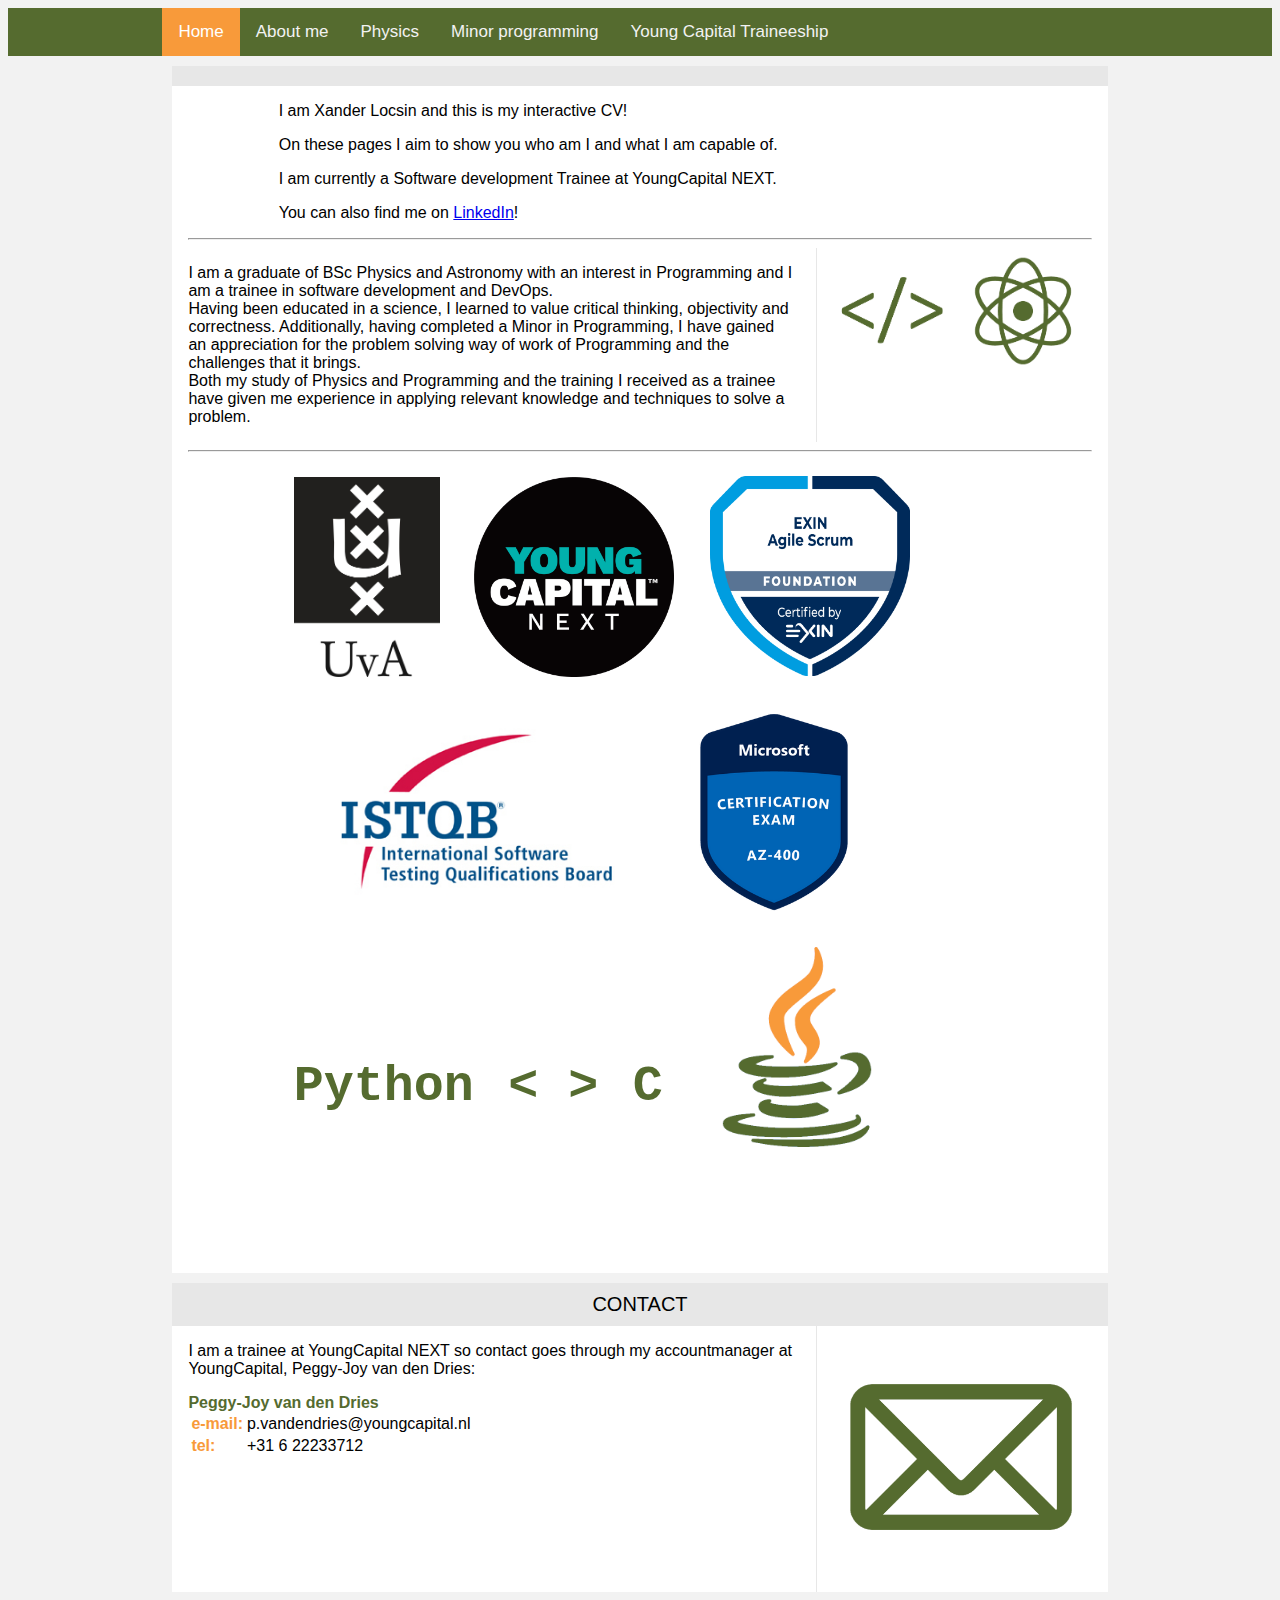
==== code/HTML/index.html @ 314cbc32 "update branch" ====
<!DOCTYPE html>
<html>
<head>
<meta name="viewport" content="width=device-width, initial-scale=1">
<link rel="stylesheet" href="../style/style.css">
<script src="../scripts/script.js"></script>
</head>
<body onresize="allRowResize()">

<div class="topnav">
  <a class="active" href="index.html">Home</a>
  <a href="about.html">About me</a>
  <a href="physics.html">Physics</a>
  <a href="mProg.html">Minor programming</a>
  <a href="YCNt.html">Young Capital Traineeship</a>
</div>

<div class="innerBody">
  <div class="boxContainer">
    <div class="container">
      <div class="boxHeader"> </div>
      <div class="boxContent">
        <div class="introBox">
          <p>I am Xander Locsin and this is my interactive CV!</p>
          <p>On these pages I aim to show you who am I and what I am capable of.</p>
          <p>I am currently a Software development Trainee at YoungCapital NEXT.</p>
          <p>You can also find me on <a href="https://www.linkedin.com/in/xander-locsin-2500a21a1/">LinkedIn</a>! </p>
        </div>
        <hr>
        <div id="introTextRow" class="contentRow">
          <div class="contentLeft">
            <p>
              I am a graduate of BSc Physics and Astronomy with an interest in Programming and I am a trainee in software 
              development and DevOps. <br>
              Having been educated in a science, I learned to value critical thinking, objectivity and correctness. 
              Additionally, having completed a Minor in Programming, 
              I have gained an appreciation for the problem solving way of work of Programming and the challenges that it brings. <br>
              Both my study of Physics and Programming and the training I received as a trainee 
              have given me experience in applying relevant knowledge and techniques to 
              solve a problem.
            </p>
          </div>
          <div class="contentRight"> 
            <img class="smallIcon" src="../../doc/graphics/codeIcon.png"/>
            <img class="smallIcon" src="../../doc/graphics/atomIcon.png" onload="allRowResize()"/>
          </div>
        </div>
        <hr>
        <div class="introBox">
          <img class="indexIcon" src="../../doc/graphics/Hippo_JPG-uvalogo_tag_p.jpg"/>
          <img class="indexIcon" src="../../doc/graphics/YCNEXTIcon.png"/>
          <img class="indexIcon clickImg" src="../../doc/graphics/ASFIcon.png"
            onclick="openInTab('https://mylogin.exin.nl/polarserver.asp?FrameSet=Minimal&ToolName=CertificateCheckTool&Framed=1&LastName=Locsin%20Jr&CertificateNumber=6345574.20797054&ModuleID=630548')"/>
          <img class="indexIcon" src="../../doc/graphics/ISTQBIcon.png"/>
          <img class="indexIcon clickImg" src="../../doc/graphics/AZ400Icon.png"
            onclick="openInTab('https://www.youracclaim.com/badges/5da7164b-98a5-4060-9787-6f11f37332ba?source=linked_in_profile')"/>
          <div class="indexIcon iconProgramText"><b>Python</b></div>
          <div class="indexIcon iconProgramText"><b> < > </b></div>
          <div class="indexIcon iconProgramText"><b> C</b></div>
          <img class="indexIcon" src="../../doc/graphics/JavaIcon.png"/>
        </div>
      </div>
    </div>
  </div>
  <div class="boxContainer">
    <div class="container">
      <div class="boxHeader"> CONTACT </div>
      <div class="boxContent">
        <div id="introTextRow" class="contentRow">
          <div class="contentLeft">
            <p>
              I am a trainee at YoungCapital NEXT so contact goes through my accountmanager at YoungCapital, Peggy-Joy van den Dries:
            </p>
            <b class="smallTitle">Peggy-Joy van den Dries</b><br>
            <table>
              <tr>
                <td><b>e-mail:</b></td>
                <td>p.vandendries@youngcapital.nl</td>
              </tr>
              <tr>
                <td><b>tel:</b></td>
                <td>+31 6 22233712</td>
              </tr>
            </table>
          </div>
          <div class="contentRight">
            <img id="atomIcon" src="../../doc/graphics/mailIcon.png" onload="allRowResize()"/>
          </div>
        </div>
      </div>
    </div>
  </div>
</div>

</body>
<script>window.onload=allRowResize()</script>
</html>
---- code/style/style.css ----
/**
 * style.css
 *
 * Defines the styling for elements in progProject.html
 *
 * Author: Xander Locsin
 */

/* ------------------------ PAGE LAYOUT ------------------------------------- */
body {
  background-color: #F2F2F2;
  font-family: sans-serif;
  height: fit-content;
}

b {
  color: #f89a3a;;
}

h3 {
  color: darkolivegreen;
}

.smallTitle {
  color: darkolivegreen;
}

.topnav {
  overflow: hidden;
  background-color: darkolivegreen;
  /* #294b98; */
  padding-left: calc(35% - 288px);
  padding-right: calc(35% - 288px);
}

.topnav a {
  float: left;
  color: #f2f2f2;
  text-align: center;
  padding: 14px 16px;
  text-decoration: none;
  font-size: 17px;
}

.topnav a:hover {
  background-color: #ddd;
  color: black;
}

.topnav a.active {
  background-color: #f89a3a;
  color: white;
}

.fullImage {
  max-width: 100%;
  max-height: 100%;
}

.programText {
  font-family: 'Courier New', Courier, monospace;
  font-size: 50px;
  text-align: center;
}

.programText b{
  color: darkolivegreen;
}

.center {
  display: block;
  margin-left: auto;
  margin-right: auto;
}

.clickImg {
  padding: 1px;
}

.clickImg:hover {
  padding: 0px;
  border-style: solid;
  border-width: 1px;
  border-color: green;
}

.navElement {
  display: none;
}

.innerVisible {
  display: block;
}

.innerNav {
  overflow: hidden;
  background-color: darkolivegreen;
  /* #294b98; */
  padding-left: calc(35% - 288px);
  padding-right: calc(35% - 288px);
}

.innerNav div {
  float: left;
  color: #f2f2f2;
  text-align: center;
  padding: 14px 16px;
  text-decoration: none;
  font-size: 17px;
}

.innerNav div:hover {
  background-color: #ddd;
  color: black;
}

.innerNav div.innerActiveButton {
  background-color: #f89a3a;
  color: white;
}

/* ---------------------- Containers -------------------------- */
.innerBody{
  padding-left: calc(35% - 288px);
  padding-right: calc(35% - 288px);
  /* 288px is 15% of 1920px
  initially 35% -288px is a 20% padding 
  if 35% ends up less than 288px then padding is 0 */
}

.boxContainer{
  min-width: 300px;
  width: 100%;
}

.container {
  background-color: white;
  margin: 10px;
  /* border: 1px solid #c5c5c5; */
  /* float:left; */
  min-width: 200px;
}
  
.boxHeader {
  background-color: #e7e7e7;
  padding: 10px;
  text-align: center;
  font-size: 20px;
}
  
.boxContent {
  padding-left: 16px;
  padding-right: 16px;
  display: inline-block;
  width: calc(100% - 32px);
  height: fit-content;
}

.contentRow {
  height: fit-content;
}

.contentLeft {
  padding-right: 20px;
  width: calc(45% - 25px);
  height: 100%;
  display: inline-block;
  border-right-style: solid;
  border-right-width: 1px;
  border-right-color: #e7e7e7;
}

.contentRight{
  width: 54%;
  height: fit-content;
  float: right;
}

.introBox {
  width: 80%;
  padding-left: 10%;
  padding-right: 10%;
}


/* --------------------------------- Homepage/Index  -------------------- */
.smallIcon {
  min-width: 100px;
  max-width: 48%;
}

.indexIcon {
  height: 200px;
  margin: 15px;
}

#introTextRow div.contentLeft {
  width: calc(70% - 25px);
}
#introTextRow div.contentRight {
  width: 29%;
}

#contactRow div.contentLeft {
  width: calc(70% - 25px);
}

#contactRow div.contentRight {
  width: 29%;
}

.iconProgramText {
  display: inline-block;
  font-family: 'Courier New', Courier, monospace;
  font-size: 50px;
  vertical-align: middle;
}

.iconProgramText b{
  color: darkolivegreen;
}

/* --------------------------------- About page  -------------------- */

#selfPicture {
  height: 250px;
  max-height: 100%;
  margin: 20px;
}

#selfPicture2 {
  width: 200px;
  margin: 20px;
}

.houseRender {
  width: 32%;
  display: inline-block;
  min-width: 150px;
}

.animationRender {
  width: 49%;
  min-width: 150px;
}

.drawing {
  max-width: 48%;
  max-height: 300px;
}

.aboutRow {
  display: none;
  /* height: 480px; */
}

/* overwrite widths of contentLeft in divs of class aboutRow */
.aboutRow div.contentLeft {
  width: calc(40% - 25px);
}
.aboutRow div.contentRight {
  width: 59%;
}

#danceImg1 {
  width: 100%;
}

#guitarIcon {
  width: 50%;
}



/* -------------------------- Physics --------------------------------- */
#physicsIntroRow div.contentLeft {
  width: calc(70% - 25px);
}

#physicsIntroRow div.contentRight {
  width: 29%;
}

#atomIcon {
  max-width: 100%;
  max-height: 100%;
}

/* ----------------------------- mprog ---------------------------- */

#dataprocessingImg {
  max-width: 100%;
}

/* --------------------------YCNEXT ------------ */
#YCNIntro div.contentLeft {
  width: calc(70% - 25px);
}

#YCNIntro div.contentRight {
  width: 29%;
}

#YCNEXTIcon {
  max-width: 80%;
}

.basicTrainingRow {
  padding-bottom: 20px;
}

.progIcon {
  height: 80px;
}

.certificateIcon {
  height: 160px;
  width: 160px;
}

#ISTQBIcon {
  height: 160px;
}
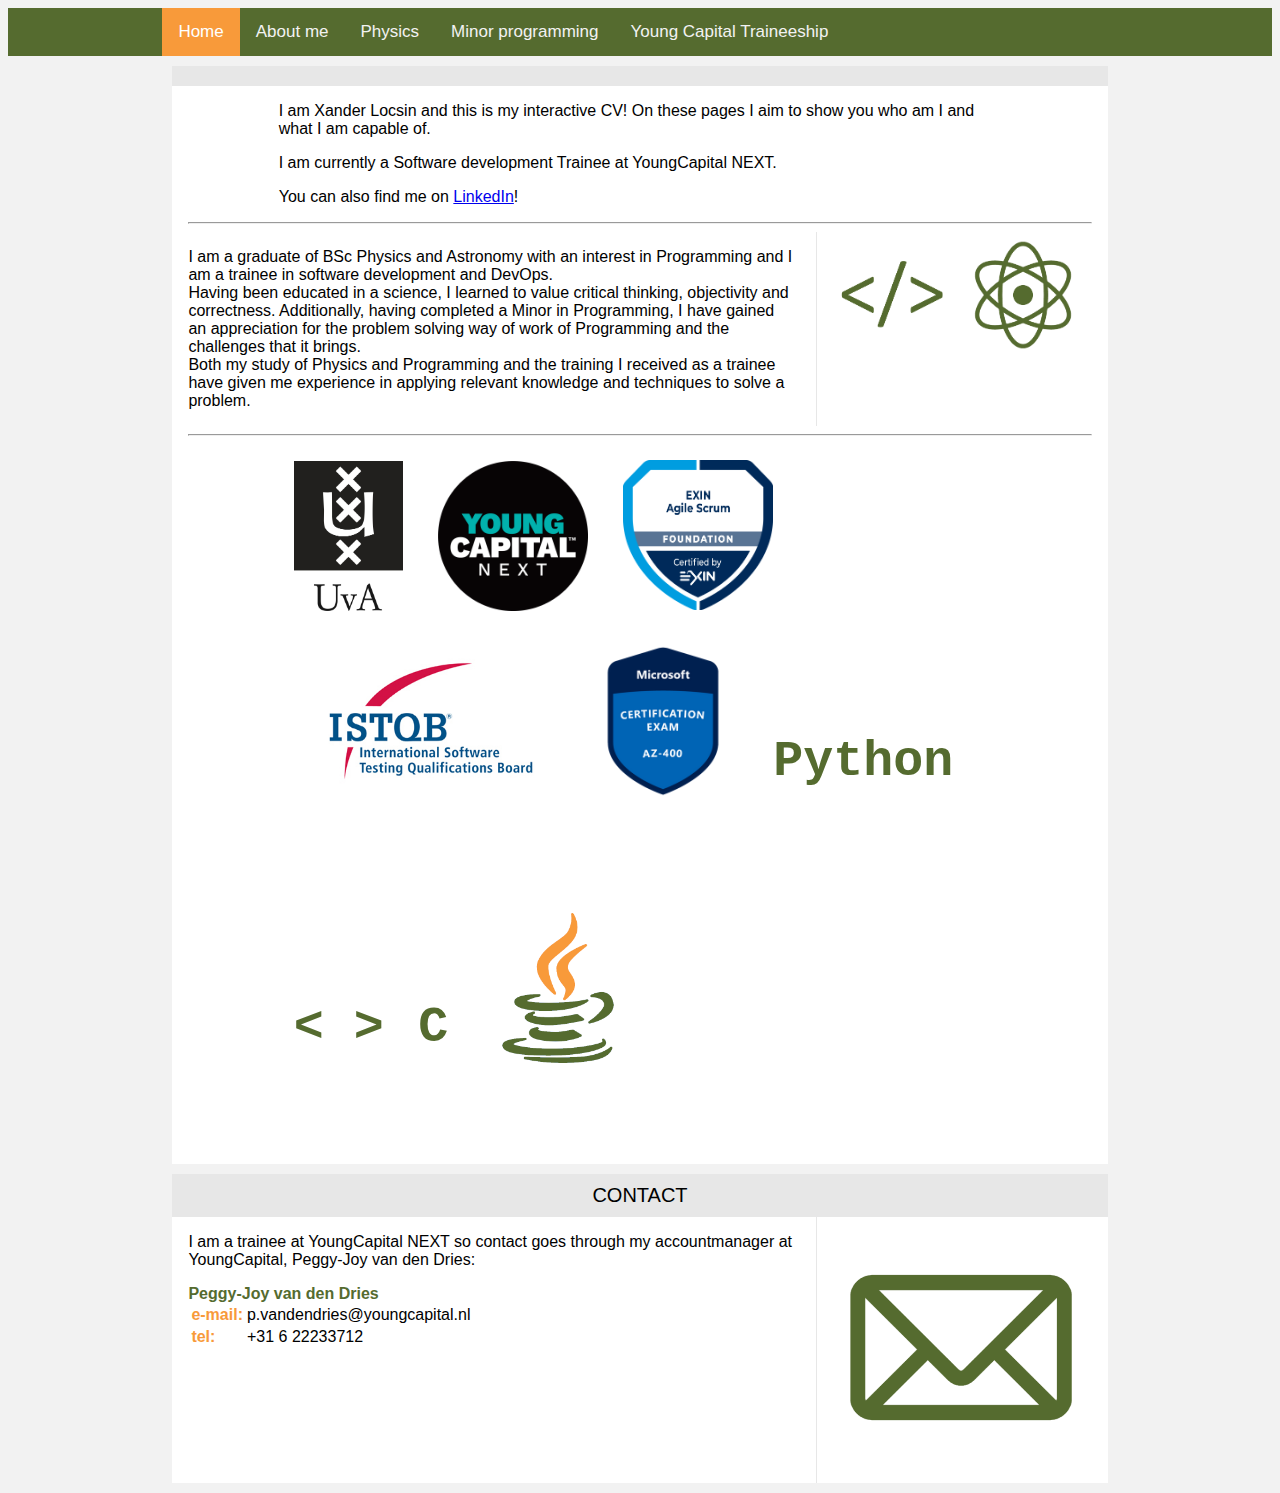
==== commit be27aca3: "text rewrite DevOps" ====
--- a/code/HTML/index.html
+++ b/code/HTML/index.html
@@ -21,8 +21,10 @@
       <div class="boxHeader"> </div>
       <div class="boxContent">
         <div class="introBox">
-          <p>I am Xander Locsin and this is my interactive CV!</p>
-          <p>On these pages I aim to show you who am I and what I am capable of.</p>
+          <p>
+            I am Xander Locsin and this is my interactive CV! 
+            On these pages I aim to show you who am I and what I am capable of.
+          </p>
           <p>I am currently a Software development Trainee at YoungCapital NEXT.</p>
           <p>You can also find me on <a href="https://www.linkedin.com/in/xander-locsin-2500a21a1/">LinkedIn</a>! </p>
         </div>
--- a/code/style/style.css
+++ b/code/style/style.css
@@ -190,7 +190,7 @@
 }
 
 .indexIcon {
-  height: 200px;
+  height: 150px;
   margin: 15px;
 }
 
@@ -310,7 +310,7 @@
 }
 
 .progIcon {
-  height: 80px;
+  height: 60px;
 }
 
 .certificateIcon {
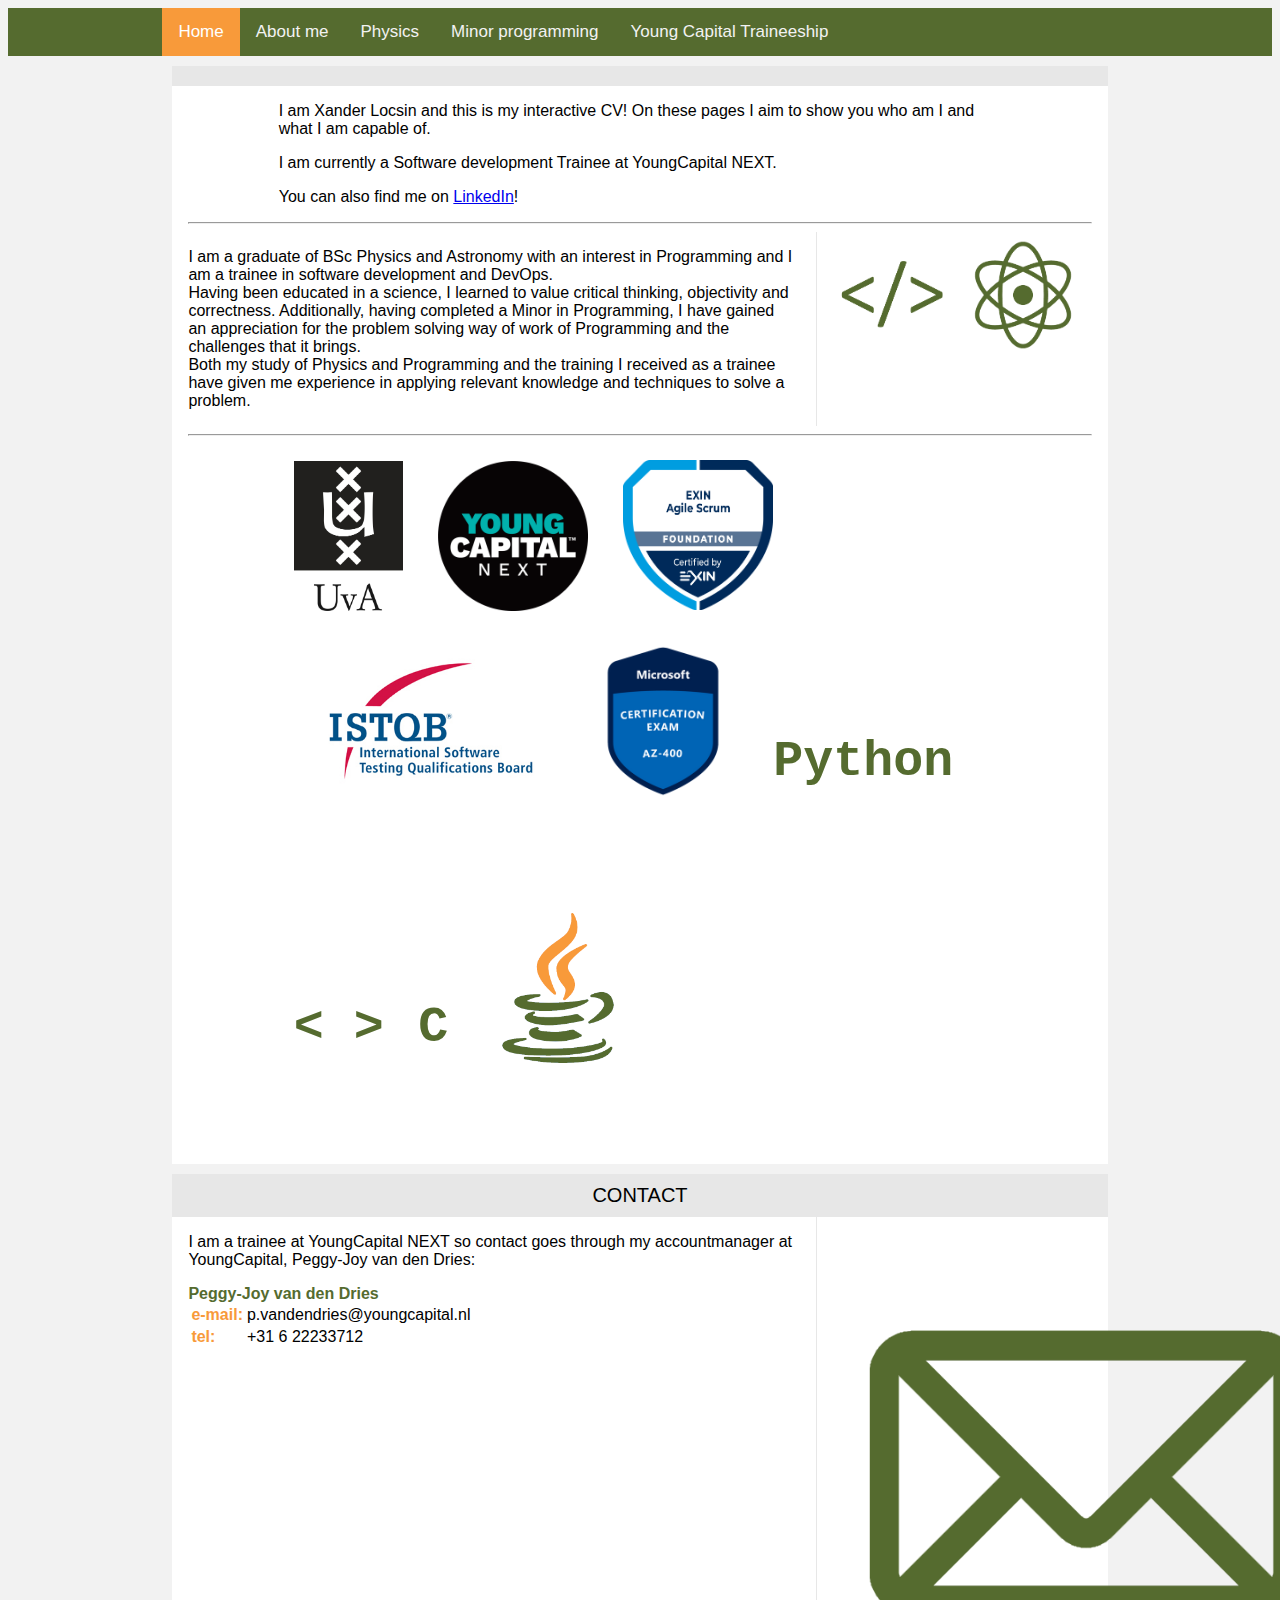
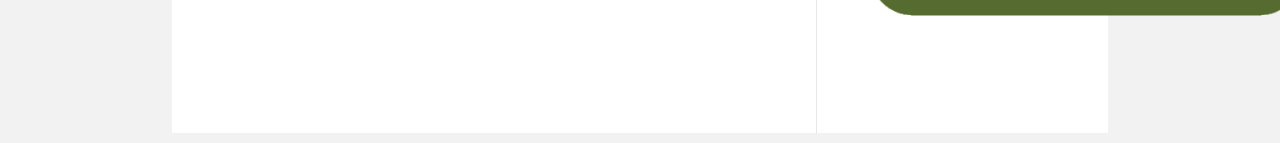
==== commit a85c5aec: "all images in a contentrow now have onload function to match heights only on their own row" ====
--- a/code/HTML/index.html
+++ b/code/HTML/index.html
@@ -44,7 +44,7 @@
           </div>
           <div class="contentRight"> 
             <img class="smallIcon" src="../../doc/graphics/codeIcon.png"/>
-            <img class="smallIcon" src="../../doc/graphics/atomIcon.png" onload="allRowResize()"/>
+            <img class="smallIcon" src="../../doc/graphics/atomIcon.png" onload="matchHeight(this.parentNode.parentNode);"/>
           </div>
         </div>
         <hr>
@@ -86,7 +86,7 @@
             </table>
           </div>
           <div class="contentRight">
-            <img id="atomIcon" src="../../doc/graphics/mailIcon.png" onload="allRowResize()"/>
+            <img src="../../doc/graphics/mailIcon.png" onload="matchHeight(this.parentNode.parentNode);"/>
           </div>
         </div>
       </div>
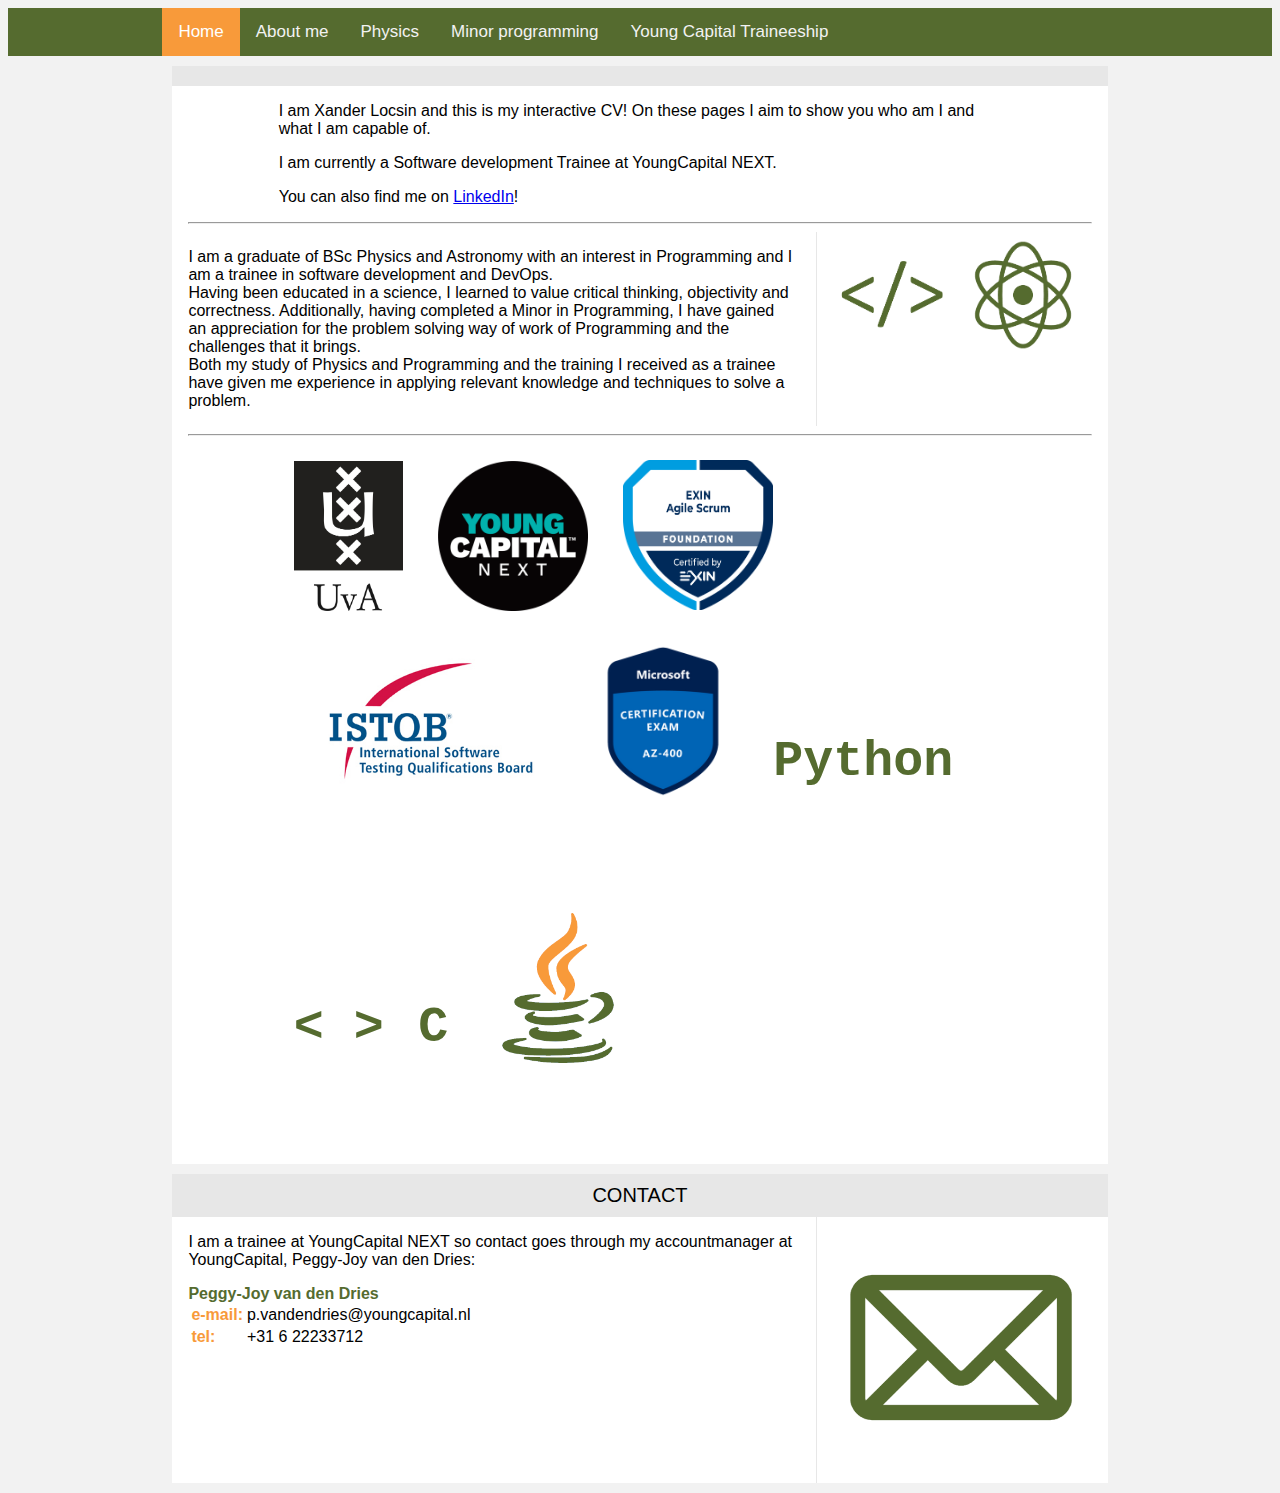
==== commit cccb1b8d: "contactIcon styling fix" ====
--- a/code/HTML/index.html
+++ b/code/HTML/index.html
@@ -86,7 +86,7 @@
             </table>
           </div>
           <div class="contentRight">
-            <img src="../../doc/graphics/mailIcon.png" onload="matchHeight(this.parentNode.parentNode);"/>
+            <img id="contactIcon" src="../../doc/graphics/mailIcon.png" onload="matchHeight(this.parentNode.parentNode);"/>
           </div>
         </div>
       </div>
--- a/code/style/style.css
+++ b/code/style/style.css
@@ -220,6 +220,11 @@
   color: darkolivegreen;
 }
 
+#contactIcon {
+  max-width: 100%;
+  max-height: 100%;
+}
+
 /* --------------------------------- About page  -------------------- */
 
 #selfPicture {
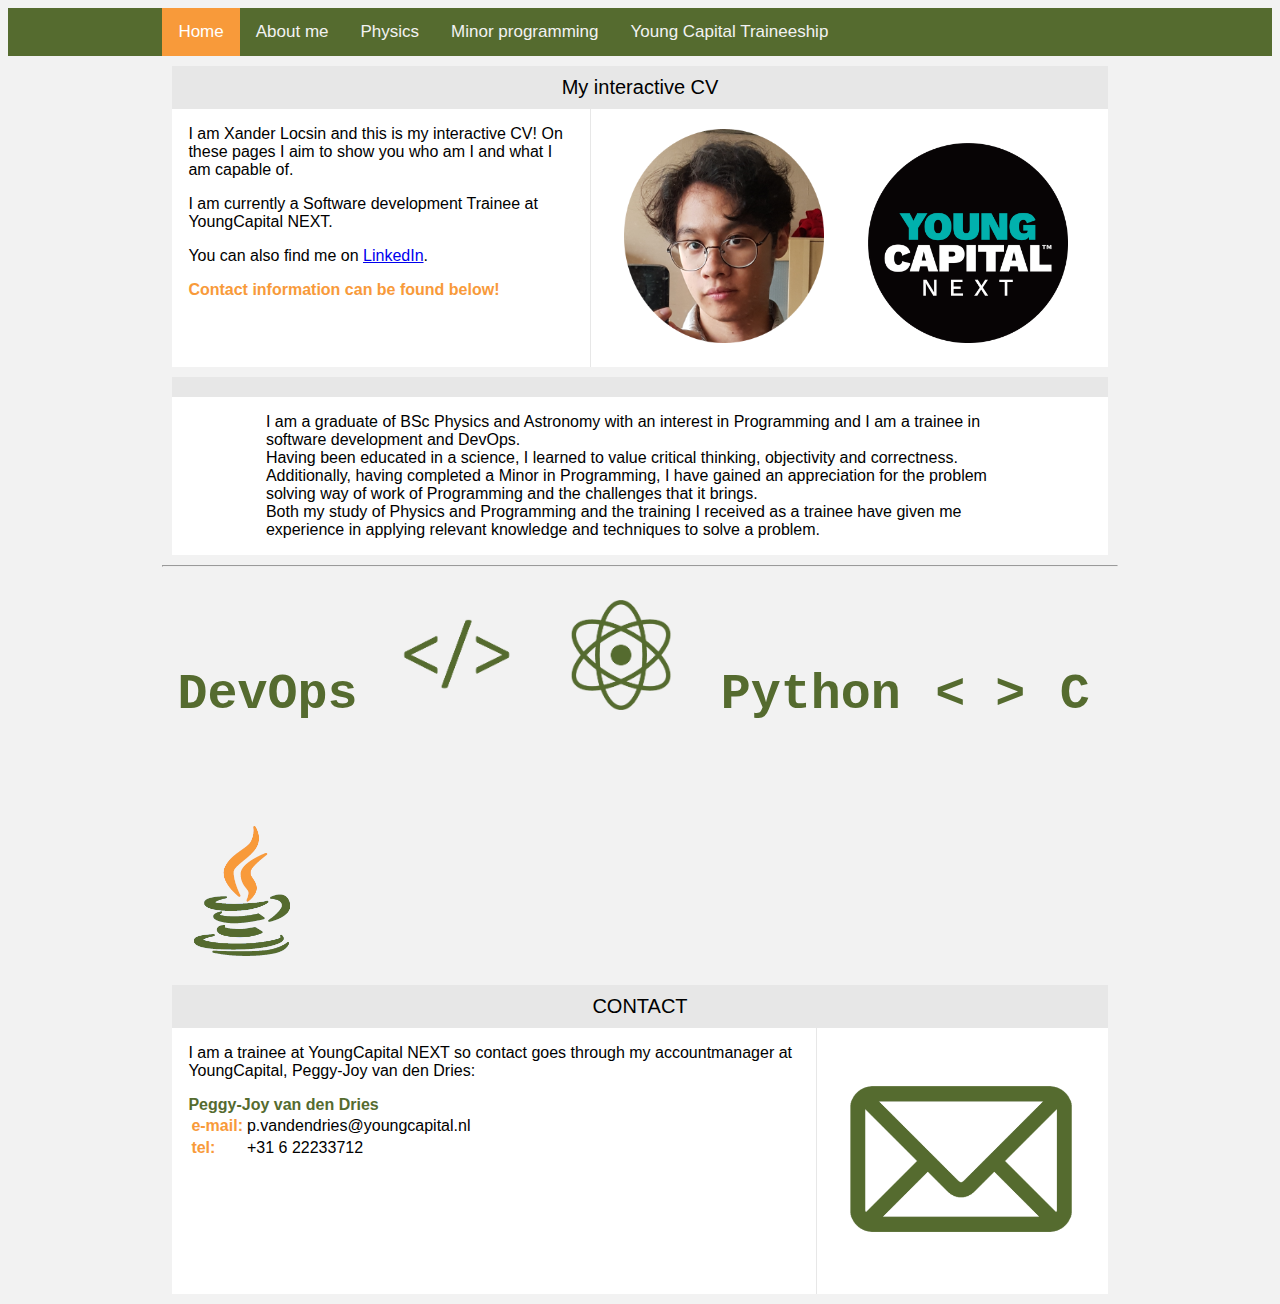
==== commit d2d47c57: "restructured index page, shortened text on mprog and physics" ====
--- a/code/HTML/index.html
+++ b/code/HTML/index.html
@@ -18,52 +18,59 @@
 <div class="innerBody">
   <div class="boxContainer">
     <div class="container">
-      <div class="boxHeader"> </div>
+      <div class="boxHeader"> My interactive CV</div>
       <div class="boxContent">
-        <div class="introBox">
-          <p>
-            I am Xander Locsin and this is my interactive CV! 
-            On these pages I aim to show you who am I and what I am capable of.
-          </p>
-          <p>I am currently a Software development Trainee at YoungCapital NEXT.</p>
-          <p>You can also find me on <a href="https://www.linkedin.com/in/xander-locsin-2500a21a1/">LinkedIn</a>! </p>
-        </div>
-        <hr>
-        <div id="introTextRow" class="contentRow">
+        <div class="contentRow">
           <div class="contentLeft">
             <p>
-              I am a graduate of BSc Physics and Astronomy with an interest in Programming and I am a trainee in software 
-              development and DevOps. <br>
-              Having been educated in a science, I learned to value critical thinking, objectivity and correctness. 
-              Additionally, having completed a Minor in Programming, 
-              I have gained an appreciation for the problem solving way of work of Programming and the challenges that it brings. <br>
-              Both my study of Physics and Programming and the training I received as a trainee 
-              have given me experience in applying relevant knowledge and techniques to 
-              solve a problem.
+              I am Xander Locsin and this is my interactive CV! 
+              On these pages I aim to show you who am I and what I am capable of.
             </p>
+            <p>I am currently a Software development Trainee at YoungCapital NEXT.</p>
+            <p>You can also find me on <a href="https://www.linkedin.com/in/xander-locsin-2500a21a1/">LinkedIn</a>. </p>
+            <p><b>Contact information can be found below!</b></p>
           </div>
           <div class="contentRight"> 
-            <img class="smallIcon" src="../../doc/graphics/codeIcon.png"/>
-            <img class="smallIcon" src="../../doc/graphics/atomIcon.png" onload="matchHeight(this.parentNode.parentNode);"/>
+            <img id="selfPicture2" src="../../doc/graphics/selfPicture2.png" onload="matchHeight(this.parentNode.parentNode);"/>
+            <img id="selfPicture2" src="../../doc/graphics/YCNEXTIcon.png"/>
           </div>
-        </div>
-        <hr>
-        <div class="introBox">
-          <img class="indexIcon" src="../../doc/graphics/Hippo_JPG-uvalogo_tag_p.jpg"/>
-          <img class="indexIcon" src="../../doc/graphics/YCNEXTIcon.png"/>
-          <img class="indexIcon clickImg" src="../../doc/graphics/ASFIcon.png"
-            onclick="openInTab('https://mylogin.exin.nl/polarserver.asp?FrameSet=Minimal&ToolName=CertificateCheckTool&Framed=1&LastName=Locsin%20Jr&CertificateNumber=6345574.20797054&ModuleID=630548')"/>
-          <img class="indexIcon" src="../../doc/graphics/ISTQBIcon.png"/>
-          <img class="indexIcon clickImg" src="../../doc/graphics/AZ400Icon.png"
-            onclick="openInTab('https://www.youracclaim.com/badges/5da7164b-98a5-4060-9787-6f11f37332ba?source=linked_in_profile')"/>
-          <div class="indexIcon iconProgramText"><b>Python</b></div>
-          <div class="indexIcon iconProgramText"><b> < > </b></div>
-          <div class="indexIcon iconProgramText"><b> C</b></div>
-          <img class="indexIcon" src="../../doc/graphics/JavaIcon.png"/>
         </div>
       </div>
     </div>
+
+    <div class="container">
+      <div class="boxHeader"> </div>
+      <div class="boxContent introBox">
+        <p>
+          I am a graduate of BSc Physics and Astronomy with an interest in Programming and I am a trainee in software 
+          development and DevOps. <br>
+          Having been educated in a science, I learned to value critical thinking, objectivity and correctness. 
+          Additionally, having completed a Minor in Programming, 
+          I have gained an appreciation for the problem solving way of work of Programming and the challenges that it brings. <br>
+          Both my study of Physics and Programming and the training I received as a trainee 
+          have given me experience in applying relevant knowledge and techniques to 
+          solve a problem.
+        </p>
+      </div>
+    </div>
   </div>
+  <hr>
+  
+  <div class="indexIcon iconProgramText"><b>DevOps</b></div>
+  <img class="indexIcon" src="../../doc/graphics/codeIcon.png"/>
+  <img class="indexIcon" src="../../doc/graphics/atomIcon.png"/>
+  <!-- <img class="indexIcon" src="../../doc/graphics/Hippo_JPG-uvalogo_tag_p.jpg"/>
+  <img class="indexIcon" src="../../doc/graphics/YCNEXTIcon.png"/>
+  <img class="indexIcon clickImg" src="../../doc/graphics/ASFIcon.png"
+    onclick="openInTab('https://mylogin.exin.nl/polarserver.asp?FrameSet=Minimal&ToolName=CertificateCheckTool&Framed=1&LastName=Locsin%20Jr&CertificateNumber=6345574.20797054&ModuleID=630548')"/>
+  <img class="indexIcon" src="../../doc/graphics/ISTQBIcon.png"/>
+  <img class="indexIcon clickImg" src="../../doc/graphics/AZ400Icon.png"
+    onclick="openInTab('https://www.youracclaim.com/badges/5da7164b-98a5-4060-9787-6f11f37332ba?source=linked_in_profile')"/> -->
+  <div class="indexIcon iconProgramText"><b>Python</b></div>
+  <div class="indexIcon iconProgramText"><b> < > </b></div>
+  <div class="indexIcon iconProgramText"><b> C</b></div>
+  <img class="indexIcon" src="../../doc/graphics/JavaIcon.png"/>
+
   <div class="boxContainer">
     <div class="container">
       <div class="boxHeader"> CONTACT </div>
--- a/code/style/style.css
+++ b/code/style/style.css
@@ -190,7 +190,7 @@
 }
 
 .indexIcon {
-  height: 150px;
+  height: 130px;
   margin: 15px;
 }
 
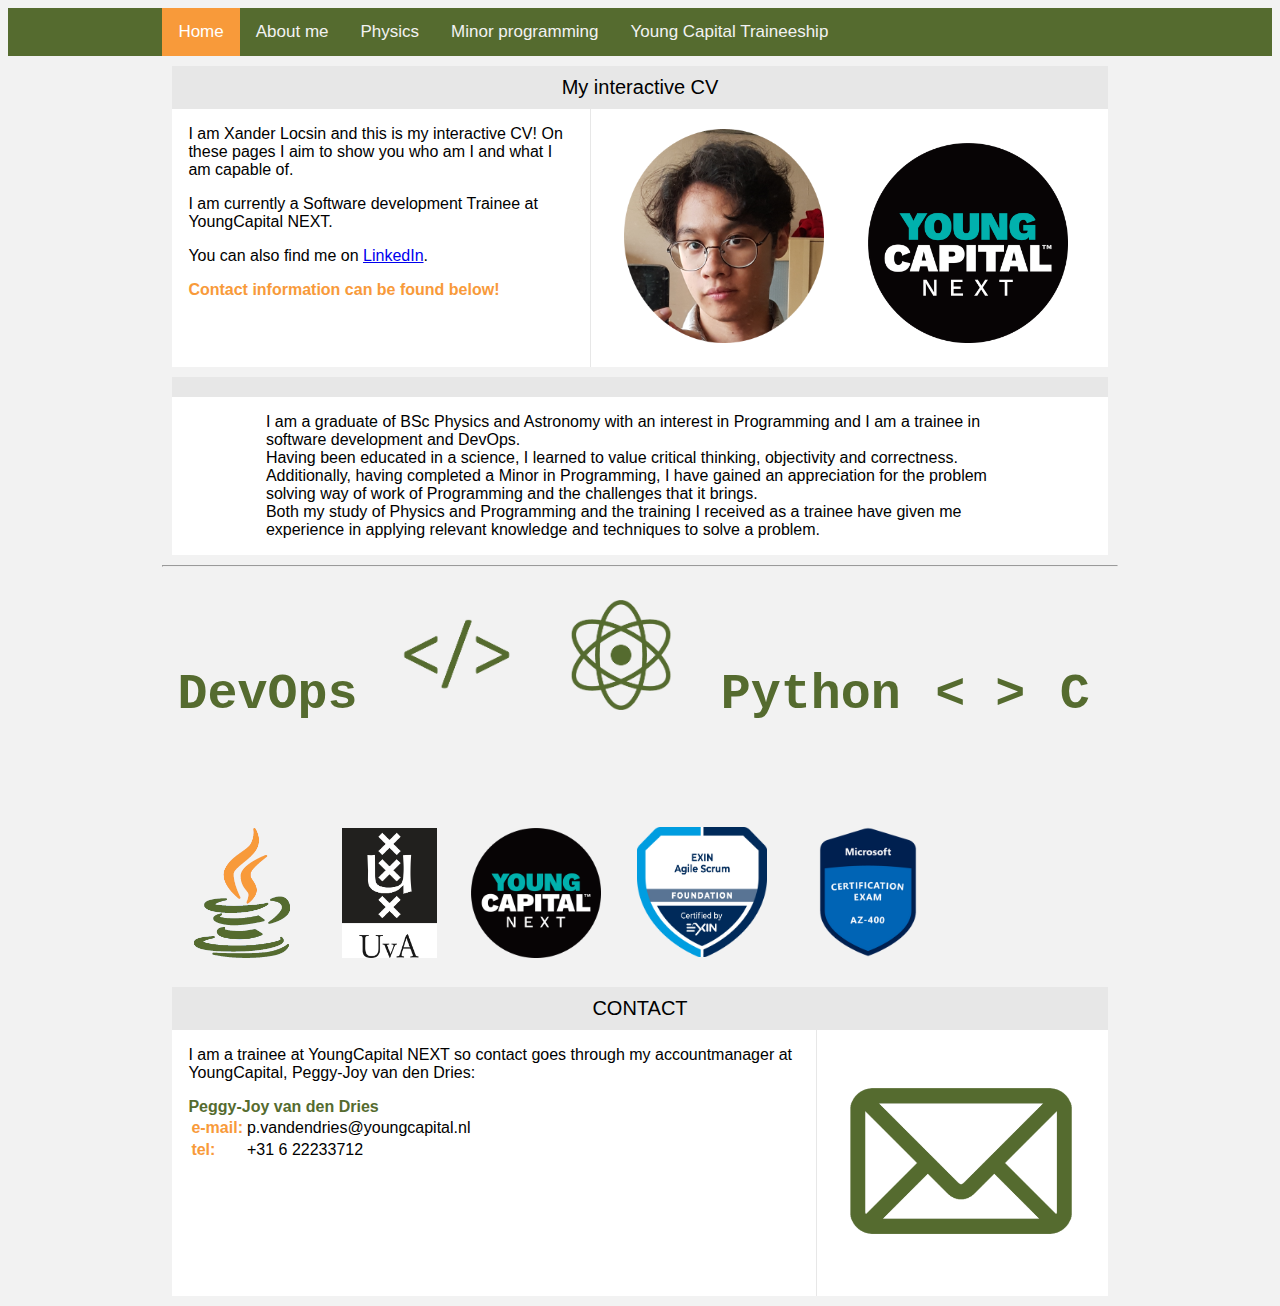
==== commit 4080a693: "more text reductions" ====
--- a/code/HTML/index.html
+++ b/code/HTML/index.html
@@ -59,17 +59,16 @@
   <div class="indexIcon iconProgramText"><b>DevOps</b></div>
   <img class="indexIcon" src="../../doc/graphics/codeIcon.png"/>
   <img class="indexIcon" src="../../doc/graphics/atomIcon.png"/>
-  <!-- <img class="indexIcon" src="../../doc/graphics/Hippo_JPG-uvalogo_tag_p.jpg"/>
-  <img class="indexIcon" src="../../doc/graphics/YCNEXTIcon.png"/>
-  <img class="indexIcon clickImg" src="../../doc/graphics/ASFIcon.png"
-    onclick="openInTab('https://mylogin.exin.nl/polarserver.asp?FrameSet=Minimal&ToolName=CertificateCheckTool&Framed=1&LastName=Locsin%20Jr&CertificateNumber=6345574.20797054&ModuleID=630548')"/>
-  <img class="indexIcon" src="../../doc/graphics/ISTQBIcon.png"/>
-  <img class="indexIcon clickImg" src="../../doc/graphics/AZ400Icon.png"
-    onclick="openInTab('https://www.youracclaim.com/badges/5da7164b-98a5-4060-9787-6f11f37332ba?source=linked_in_profile')"/> -->
   <div class="indexIcon iconProgramText"><b>Python</b></div>
   <div class="indexIcon iconProgramText"><b> < > </b></div>
   <div class="indexIcon iconProgramText"><b> C</b></div>
   <img class="indexIcon" src="../../doc/graphics/JavaIcon.png"/>
+  <img class="indexIcon" src="../../doc/graphics/Hippo_JPG-uvalogo_tag_p.jpg"/>
+  <img class="indexIcon" src="../../doc/graphics/YCNEXTIcon.png"/>
+  <img class="indexIcon clickImg" src="../../doc/graphics/ASFIcon.png"
+    onclick="openInTab('https://mylogin.exin.nl/polarserver.asp?FrameSet=Minimal&ToolName=CertificateCheckTool&Framed=1&LastName=Locsin%20Jr&CertificateNumber=6345574.20797054&ModuleID=630548')"/>
+  <img class="indexIcon clickImg" src="../../doc/graphics/AZ400Icon.png"
+    onclick="openInTab('https://www.youracclaim.com/badges/5da7164b-98a5-4060-9787-6f11f37332ba?source=linked_in_profile')"/>
 
   <div class="boxContainer">
     <div class="container">
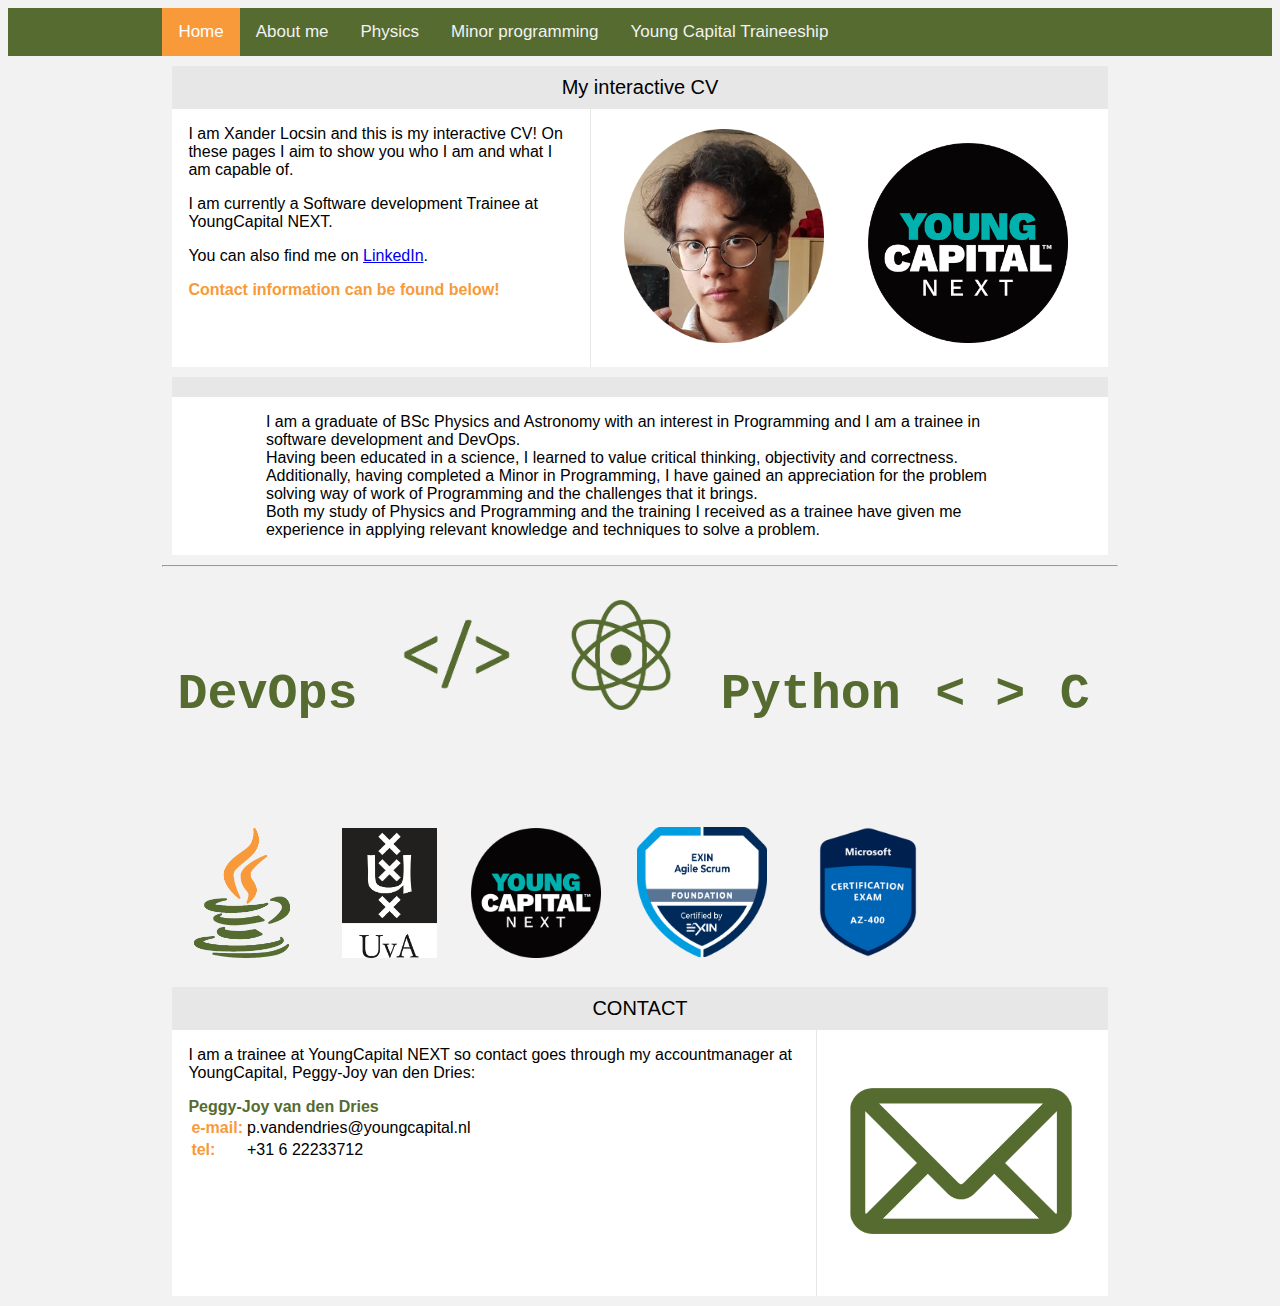
==== commit 3098616f: "small text changes" ====
--- a/code/HTML/index.html
+++ b/code/HTML/index.html
@@ -24,7 +24,7 @@
           <div class="contentLeft">
             <p>
               I am Xander Locsin and this is my interactive CV! 
-              On these pages I aim to show you who am I and what I am capable of.
+              On these pages I aim to show you who I am and what I am capable of.
             </p>
             <p>I am currently a Software development Trainee at YoungCapital NEXT.</p>
             <p>You can also find me on <a href="https://www.linkedin.com/in/xander-locsin-2500a21a1/">LinkedIn</a>. </p>
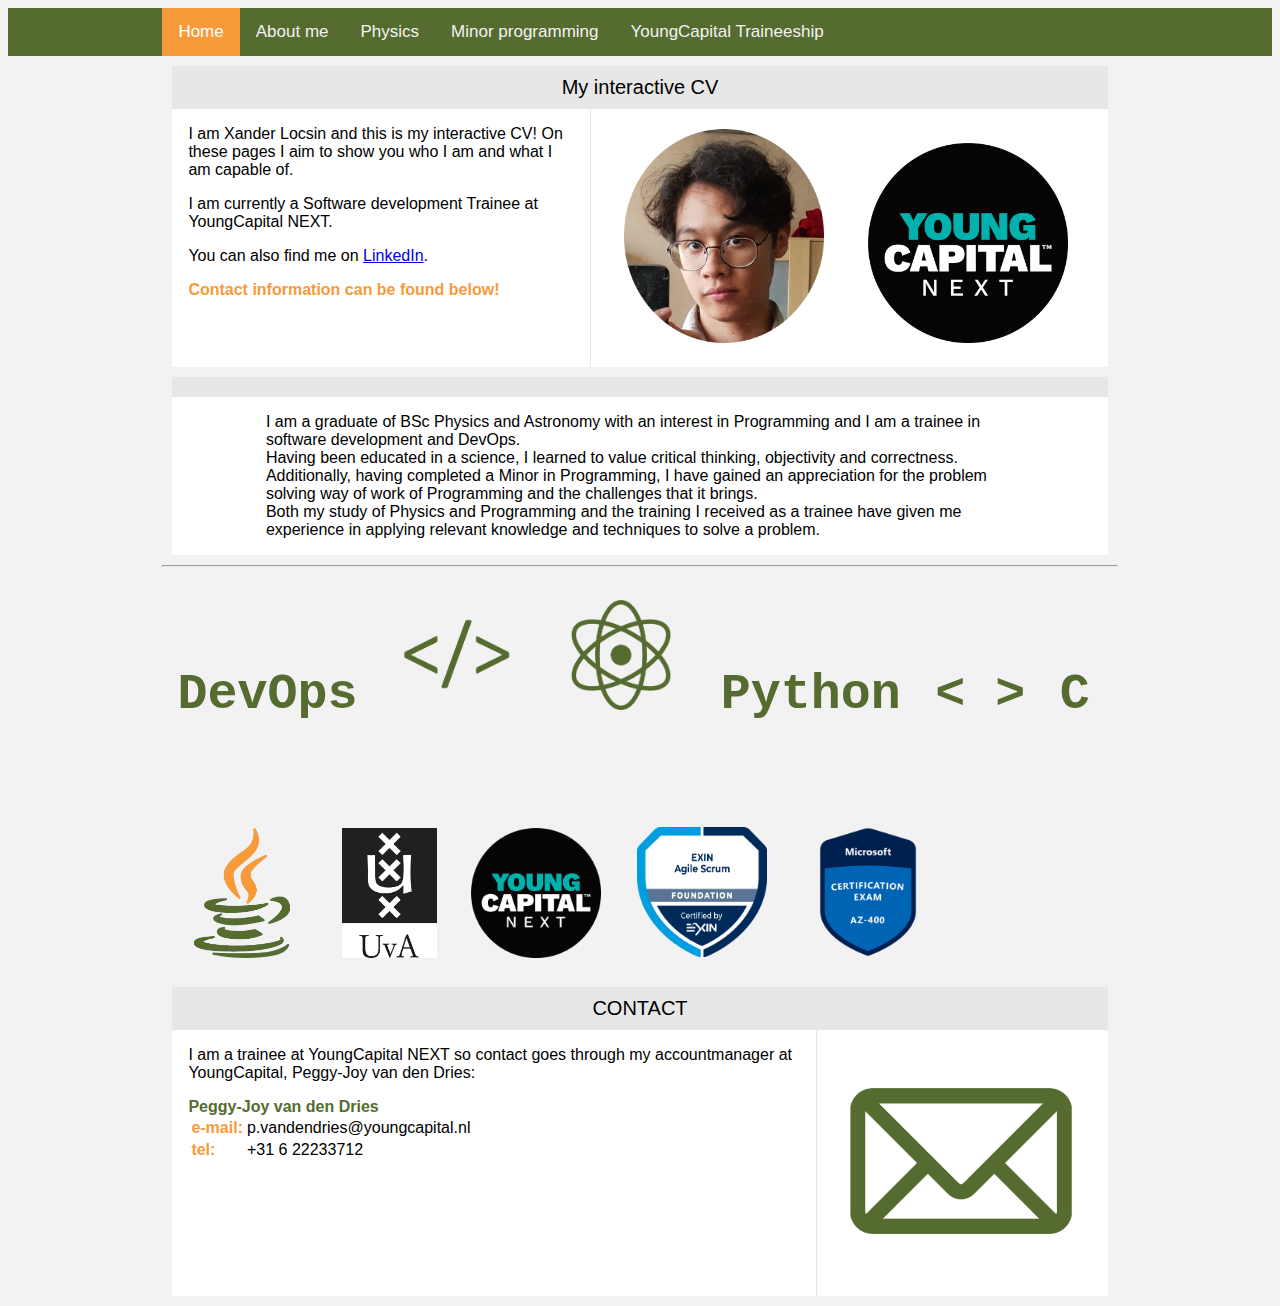
==== commit 3f8633c8: "YoungCapital navbar spelling fix" ====
--- a/code/HTML/index.html
+++ b/code/HTML/index.html
@@ -12,7 +12,7 @@
   <a href="about.html">About me</a>
   <a href="physics.html">Physics</a>
   <a href="mProg.html">Minor programming</a>
-  <a href="YCNt.html">Young Capital Traineeship</a>
+  <a href="YCNt.html">YoungCapital Traineeship</a>
 </div>
 
 <div class="innerBody">
